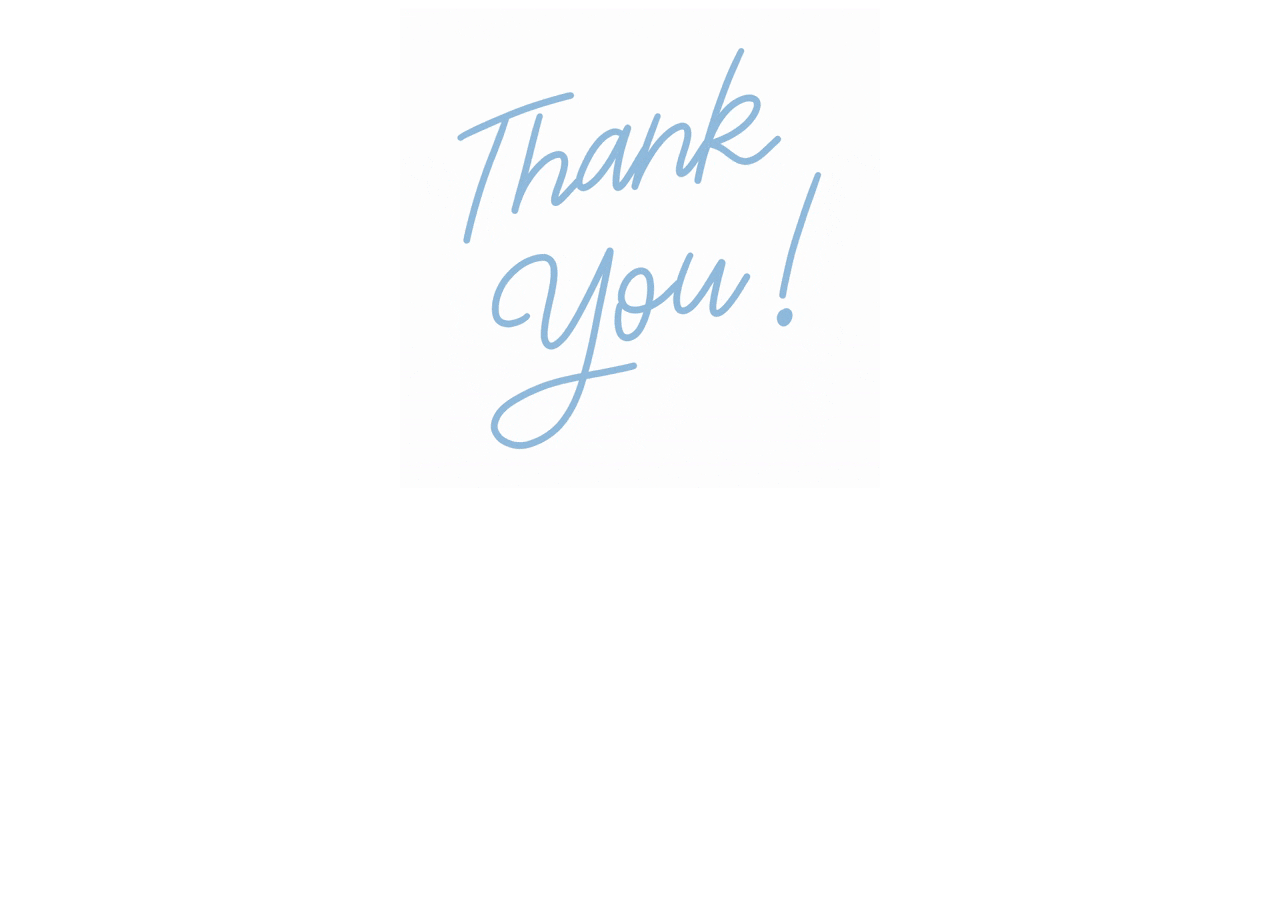
==== thankyou.html @ 2b78896a "first commit" ====
<!doctype html>
<html class="no-js" lang="en">

<head>
    <meta charset="utf-8">
    <meta http-equiv="x-ua-compatible" content="ie=edge">
    <title>Tutopia - Thank you</title>
    <meta name="robots" content="noindex, follow" />
    <meta name="description" content="">
    <meta name="viewport" content="width=device-width, initial-scale=1, shrink-to-fit=no">

    <!-- Place favicon.png in the root directory -->
    <link rel="shortcut icon" href="img/favicon.png" type="image/x-icon" />
    <!-- Font Icons css -->
    <link rel="stylesheet" href="css/font-icons.css">
    <!-- plugins css -->
    <link rel="stylesheet" href="css/plugins.css">
    <!-- Main Stylesheet -->
    <link rel="stylesheet" href="css/style.css">
    <!-- Responsive css -->
    <link rel="stylesheet" href="css/responsive.css">
    <link href="css/custom.css" rel="stylesheet" />
    <script type="text/javascript"> setTimeout(function () { window.location.href = 'index.aspx'; }, 3000);</script>
</head>

<body>
<!-- Body main wrapper start -->
<div class="body-wrapper">   
    <div class="ltn__about-us-area pt-120 pb-90 ">
        <div class="container">
            <div class="row">
                <div class="col-lg-12 align-self-center" align="center">
                    <img src="thankyou.gif" class="img-responsive" />
                </div>
            </div>
      </div>
    </div>
</div>
      <!-- Categories-->

 <!-- Body main wrapper end -->

    <!-- preloader area start 
    <div class="preloader d-none" id="preloader">
        <div class="preloader-inner">
            <div class="spinner">
                <div class="dot1"></div>
                <div class="dot2"></div>
            </div>
        </div>
    </div>
     preloader area end -->

    <!-- All JS Plugins -->
    <script src="js/plugins.js"></script>
    <!-- Main JS -->
    <script src="js/main.js"></script>
  
</body>

</html>
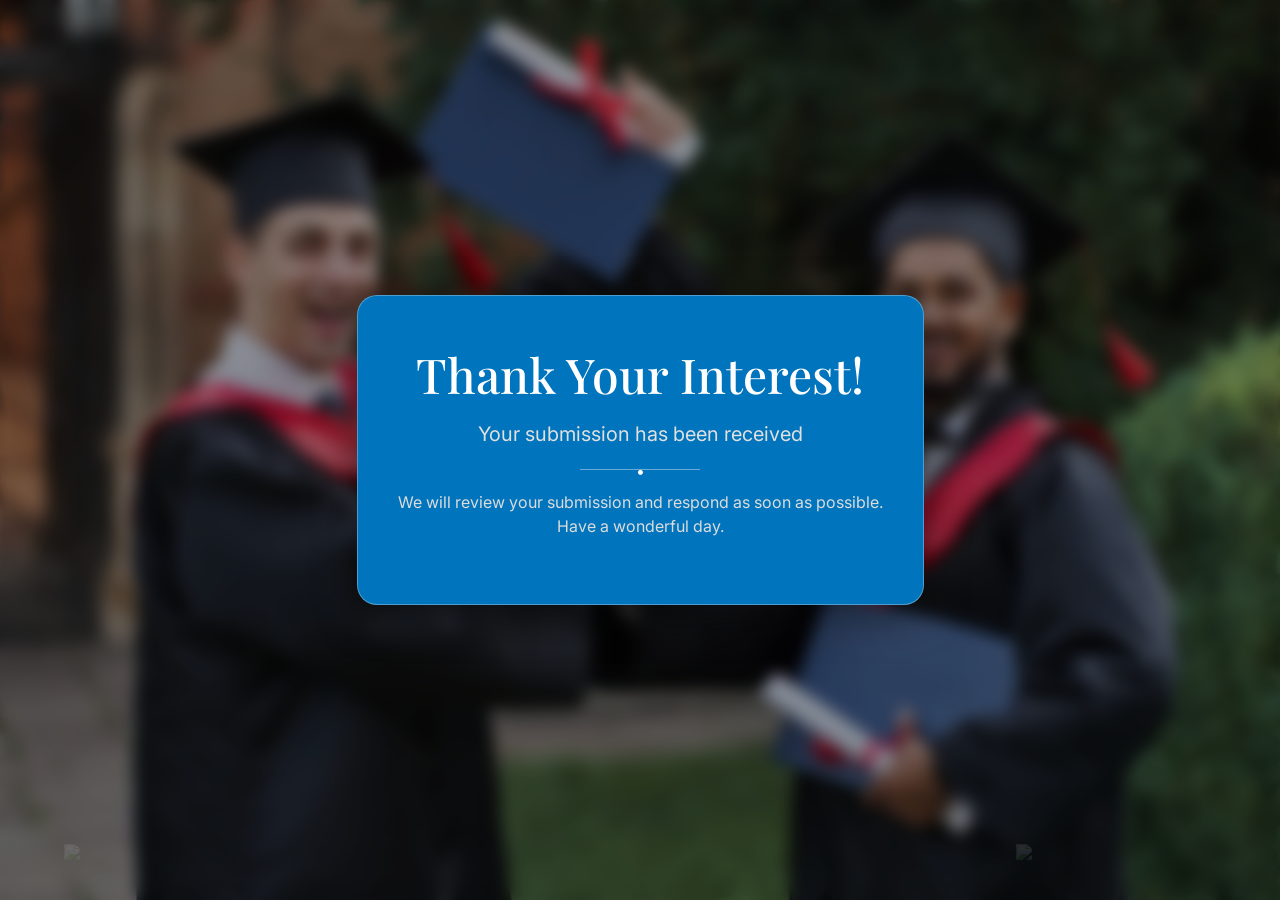
==== commit 5357ce8e: "hii" ====
--- a/thankyou.html
+++ b/thankyou.html
@@ -1,61 +1,172 @@
-<!doctype html>
-<html class="no-js" lang="en">
+<!DOCTYPE html>
+<html lang="en">
+<head>
+<meta charset="UTF-8">
+<meta name="viewport" content="width=device-width, initial-scale=1.0">
+<title>Thank You</title>
 
-<head>
-    <meta charset="utf-8">
-    <meta http-equiv="x-ua-compatible" content="ie=edge">
-    <title>Tutopia - Thank you</title>
-    <meta name="robots" content="noindex, follow" />
-    <meta name="description" content="">
-    <meta name="viewport" content="width=device-width, initial-scale=1, shrink-to-fit=no">
+<link href="https://cdn.jsdelivr.net/npm/bootstrap@5.3.0/dist/css/bootstrap.min.css" rel="stylesheet">
 
-    <!-- Place favicon.png in the root directory -->
-    <link rel="shortcut icon" href="img/favicon.png" type="image/x-icon" />
-    <!-- Font Icons css -->
-    <link rel="stylesheet" href="css/font-icons.css">
-    <!-- plugins css -->
-    <link rel="stylesheet" href="css/plugins.css">
-    <!-- Main Stylesheet -->
-    <link rel="stylesheet" href="css/style.css">
-    <!-- Responsive css -->
-    <link rel="stylesheet" href="css/responsive.css">
-    <link href="css/custom.css" rel="stylesheet" />
-    <script type="text/javascript"> setTimeout(function () { window.location.href = 'index.aspx'; }, 3000);</script>
+<link href="https://fonts.googleapis.com/css2?family=Playfair+Display:wght@600&family=Inter:wght@300;400;500&display=swap" rel="stylesheet">
+
+<style>
+
+body {
+    margin: 0;
+    font-family: 'Inter', sans-serif;
+}
+
+/* Background Image */
+.thankyou-section {
+    min-height: 100vh;
+    background: url('./assets/img/universty.webp') center/cover no-repeat;
+    display: flex;
+    align-items: center;
+    justify-content: center;
+    position: relative;
+    overflow: hidden;
+}
+
+/* 🔥 Blur + Dark Overlay */
+.thankyou-section::before {
+    content: "";
+    position: absolute;
+    inset: 0;
+
+    background: rgba(0, 0, 0, 0.4); /* dark overlay */
+
+    backdrop-filter: blur(8px);
+    -webkit-backdrop-filter: blur(8px);
+
+    z-index: 1;
+}
+
+/* 🔥 Highlight Glass Card */
+.glass-card {
+    position: relative;
+    z-index: 2;
+    max-width: 700px;
+    padding: 50px 40px;
+    text-align: center;
+
+    background: #0074bc;
+    border-radius: 20px;
+
+    backdrop-filter: blur(20px);
+    -webkit-backdrop-filter: blur(20px);
+
+    border: 1px solid rgba(255, 255, 255, 0.3);
+
+    box-shadow: 0 10px 40px rgba(0, 0, 0, 0.5);
+}
+
+/* Glass Card */
+
+
+/* Text */
+.thankyou-title {
+    font-family: 'Playfair Display', serif;
+    font-size: 48px;
+    color: #fff;
+    margin-bottom: 15px;
+}
+
+.thankyou-subtitle {
+    font-size: 20px;
+    color: #e0e0e0;
+}
+
+.thankyou-text {
+    font-size: 16px;
+    color: #dcdcdc;
+    margin-top: 15px;
+}
+
+/* Divider */
+.divider {
+    width: 120px;
+    height: 1px;
+    background: rgba(255,255,255,0.4);
+    margin: 20px auto;
+    position: relative;
+}
+
+.divider::after {
+    content: "•";
+    position: absolute;
+    top: -10px;
+    left: 50%;
+    transform: translateX(-50%);
+    color: #fff;
+}
+
+/* Side Images */
+.side-img {
+    position: absolute;
+    bottom: 40px;
+    width: 200px;
+    opacity: 0.12;
+    z-index: 1;
+}
+
+.left-img {
+    left: 5%;
+}
+
+.right-img {
+    right: 5%;
+}
+
+/* Responsive */
+@media(max-width:768px){
+    .thankyou-title {
+        font-size: 32px;
+    }
+
+    .glass-card {
+        padding: 30px 20px;
+    }
+
+    .side-img {
+        width: 120px;
+    }
+}
+
+@media(max-width:576px){
+    .side-img {
+        display: none;
+    }
+}
+
+</style>
 </head>
 
 <body>
-<!-- Body main wrapper start -->
-<div class="body-wrapper">   
-    <div class="ltn__about-us-area pt-120 pb-90 ">
-        <div class="container">
-            <div class="row">
-                <div class="col-lg-12 align-self-center" align="center">
-                    <img src="thankyou.gif" class="img-responsive" />
-                </div>
-            </div>
-      </div>
+
+<section class="thankyou-section">
+
+    <!-- Side Images -->
+    <img src="left.png" class="side-img left-img">
+    <img src="right.png" class="side-img right-img">
+
+    <!-- Glass Card -->
+    <div class="glass-card">
+        <h1 class="thankyou-title">Thank Your Interest!</h1>
+
+        <p class="thankyou-subtitle">
+            Your submission has been received
+        </p>
+
+        <div class="divider"></div>
+
+        <p class="thankyou-text">
+            We will review your submission and respond as soon as possible.
+            <br>
+            Have a wonderful day.
+        </p>
     </div>
-</div>
-      <!-- Categories-->
 
- <!-- Body main wrapper end -->
+</section>
 
-    <!-- preloader area start 
-    <div class="preloader d-none" id="preloader">
-        <div class="preloader-inner">
-            <div class="spinner">
-                <div class="dot1"></div>
-                <div class="dot2"></div>
-            </div>
-        </div>
-    </div>
-     preloader area end -->
-
-    <!-- All JS Plugins -->
-    <script src="js/plugins.js"></script>
-    <!-- Main JS -->
-    <script src="js/main.js"></script>
-  
 </body>
-
-</html>+</html>
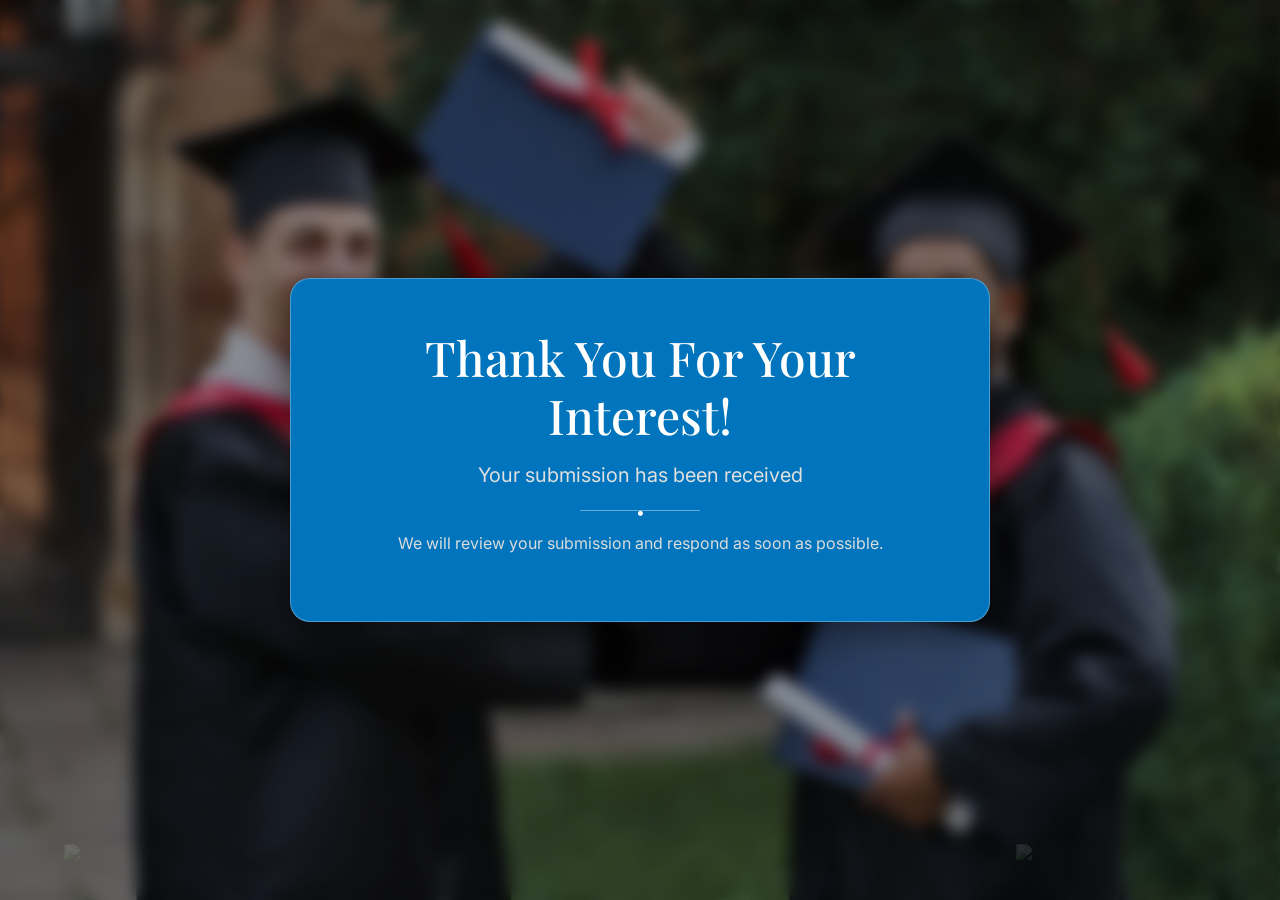
==== commit e53605c6: "hii" ====
--- a/thankyou.html
+++ b/thankyou.html
@@ -151,7 +151,7 @@
 
     <!-- Glass Card -->
     <div class="glass-card">
-        <h1 class="thankyou-title">Thank Your Interest!</h1>
+        <h1 class="thankyou-title">Thank You For Your Interest!</h1>
 
         <p class="thankyou-subtitle">
             Your submission has been received
@@ -161,8 +161,7 @@
 
         <p class="thankyou-text">
             We will review your submission and respond as soon as possible.
-            <br>
-            Have a wonderful day.
+           
         </p>
     </div>
 
